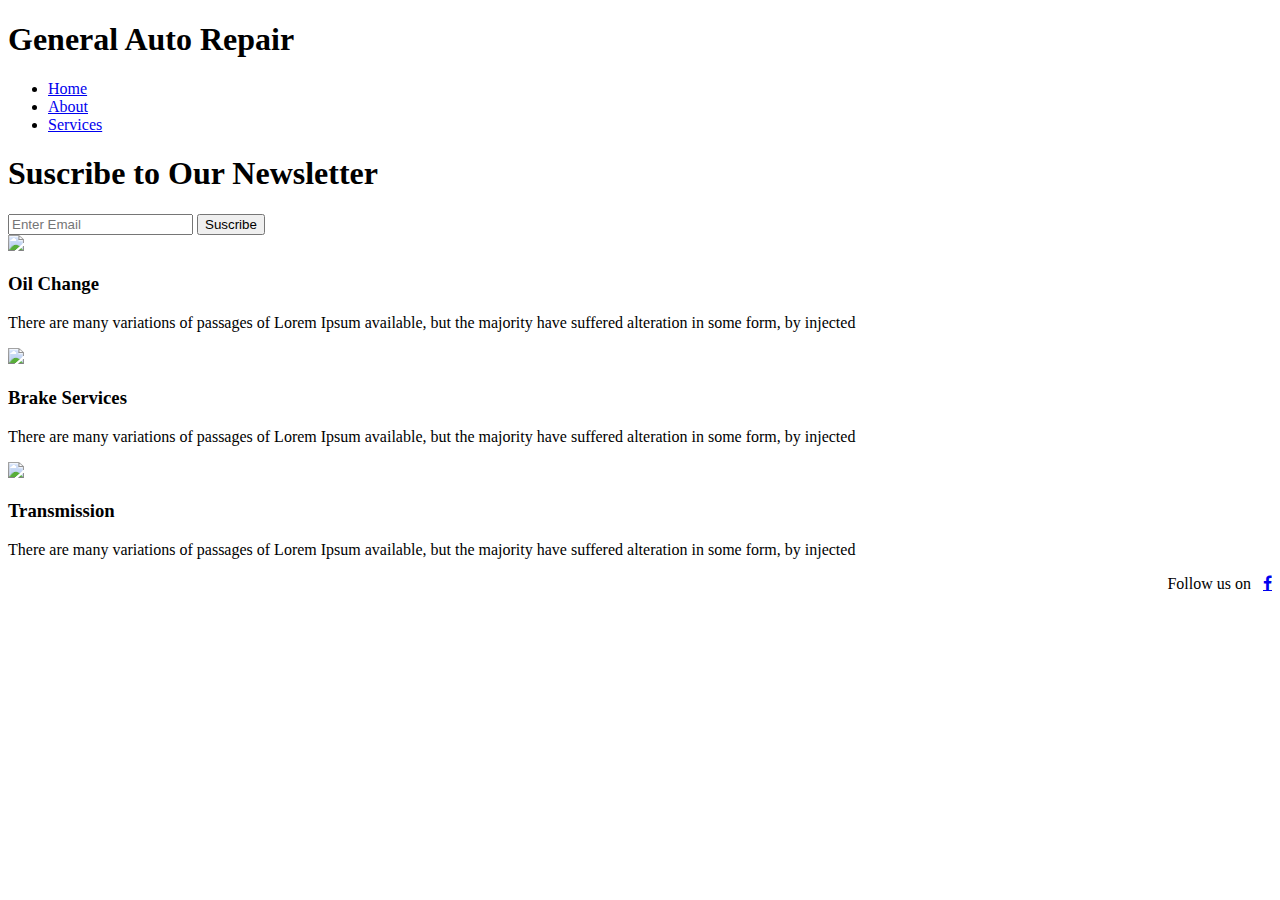
==== index.html @ e5791993 "21" ====
<!DOCTYPE html>
<html lang="en">
<head>
    <meta charset="UTF-8">
    <meta name="viewport" content="width=device-width, initial-scale=1.0">
    <meta http-equiv="X-UA-Compatible" content="ie=edge">
    <title>Acme Web Design |Welcome</title>
    <link rel="stylesheet" type="text/css" href="pjhuver20.github.io/styles.css">
    <link rel="stylesheet" href="https://cdnjs.cloudflare.com/ajax/libs/font-awesome/4.7.0/css/font-awesome.min.css">
</head>
<body>
    <header>
        <div class="container">
            <div id="branding">
                <h1><span class="highlight">General</span> Auto Repair</h1>
            </div>
         <nav>
            <ul>
                <li class="current"><a href="index.html">Home</a></li>
                <li><a href="C:\Users\michael\Documents\about.html">About</a></li>
                <li><a href="C:\Users\michael\Documents\services.html">Services</a></li>
            </ul>
         </nav>
        </div>
    </header>

    <section id="showcase">
        <div class="container">
            <h1></h1><!--use maybe laterp-->
            <p></p><!--use maybe laterp-->
        </div>
    </section>

    <section id="newsletter">
        <div class="container">
            <h1>Suscribe to Our Newsletter</h1>
            <form>
                <input type="email" placeholder="Enter Email">
                <button type="Submit" class="button_1">Suscribe</button>
            </form>
        </div>
    </section>
    <section id="boxes">
        <div class="container">
            <div class="box">
                <img src="https://di-uploads-pod11.dealerinspire.com/volkswagensouthtowne/uploads/2017/06/Service_OilChange_3.jpg" >
                <h3>Oil Change</h3>
                <p>There are many variations of passages of Lorem Ipsum available, but the majority have suffered alteration in some form, by injected </p>
            </div>
            <div class="box">
                    <img src="https://navarreautorepair.com/wp-content/uploads/2011/06/brakes.jpg" >
                    <h3>Brake Services</h3>
                    <p>There are many variations of passages of Lorem Ipsum available, but the majority have suffered alteration in some form, by injected </p>
                </div>
             <div class="box">
                    <img src="http://starketransmissionandautorepair.com/wp-content/uploads/2014/07/engine-repair.jpg">
                        <h3>Transmission</h3>
                        <p>There are many variations of passages of Lorem Ipsum available, but the majority have suffered alteration in some form, by injected </p>
                    </div>
        </div>
    </section>

    <footer>
        
        <div><p style=text-align:right>Follow us on &nbsp;&nbsp;<a  href="https://www.facebook.com/General-Auto-Repair-384190718754758/" class="fa fa-facebook"></a></p></div>
        
       
    </footer>
</body>
</html>
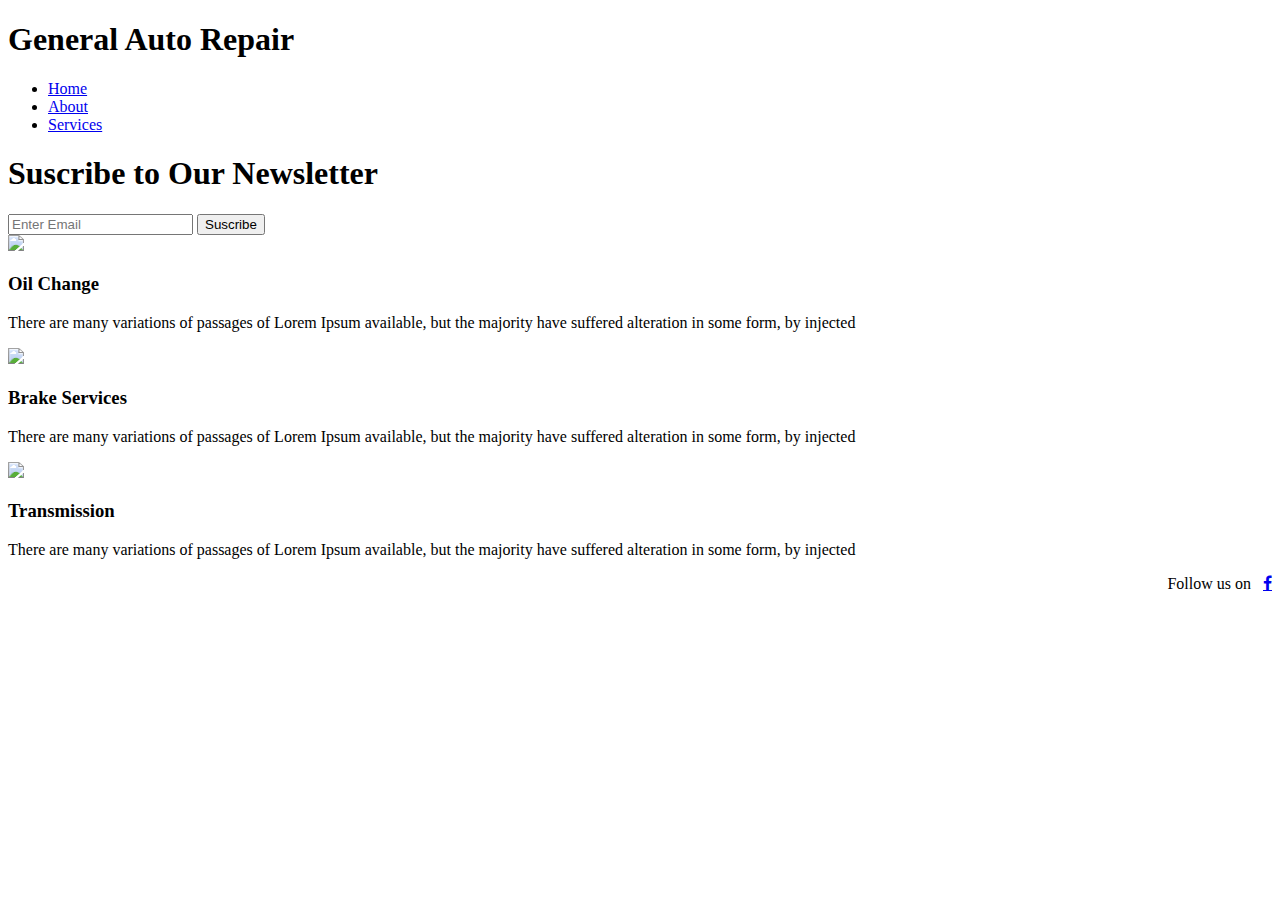
==== commit b88d8e90: "22" ====
--- a/index.html
+++ b/index.html
@@ -5,7 +5,7 @@
     <meta name="viewport" content="width=device-width, initial-scale=1.0">
     <meta http-equiv="X-UA-Compatible" content="ie=edge">
     <title>Acme Web Design |Welcome</title>
-    <link rel="stylesheet" type="text/css" href="pjhuver20.github.io/styles.css">
+    <link rel="stylesheet" type="text/css" href="C:\Users\michael\Desktop\GitHub\pjhuver20.github.io\styles.css">
     <link rel="stylesheet" href="https://cdnjs.cloudflare.com/ajax/libs/font-awesome/4.7.0/css/font-awesome.min.css">
 </head>
 <body>
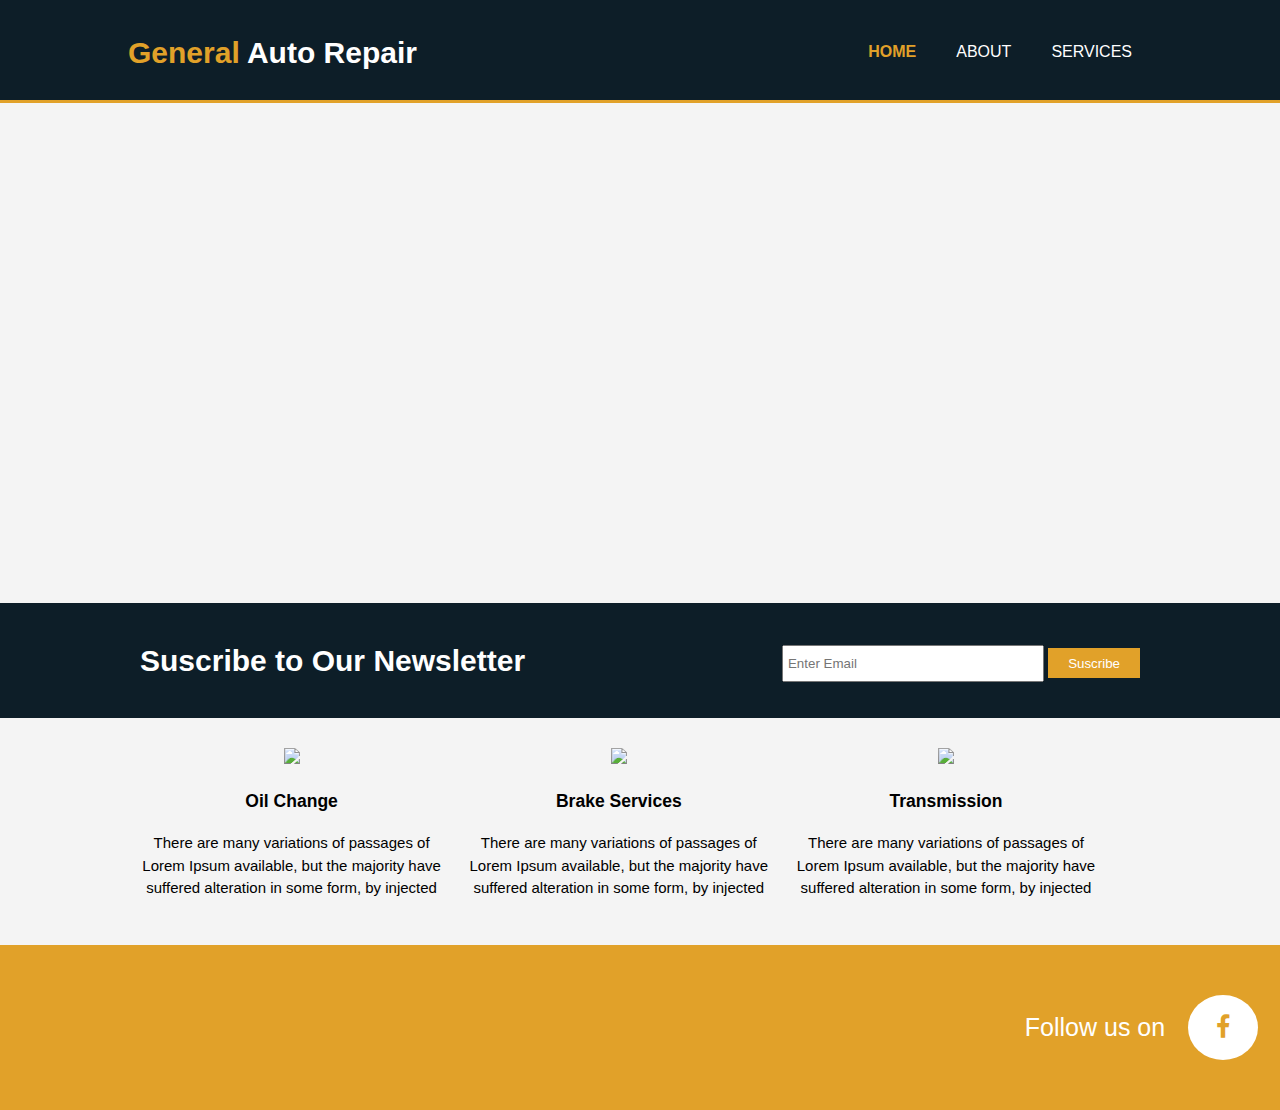
==== commit 645d1a6a: "25" ====
--- a/index.html
+++ b/index.html
@@ -5,7 +5,7 @@
     <meta name="viewport" content="width=device-width, initial-scale=1.0">
     <meta http-equiv="X-UA-Compatible" content="ie=edge">
     <title>Acme Web Design |Welcome</title>
-    <link rel="stylesheet" type="text/css" href="C:\Users\michael\Desktop\GitHub\pjhuver20.github.io\styles.css">
+    <link rel="stylesheet" type="text/css" href="styles.css">
     <link rel="stylesheet" href="https://cdnjs.cloudflare.com/ajax/libs/font-awesome/4.7.0/css/font-awesome.min.css">
 </head>
 <body>
--- a/styles.css
+++ b/styles.css
@@ -0,0 +1,236 @@
+body{
+  font:15px/1.5 Arial, Helvetica, sans-serif;
+  padding: 0;
+  margin: 0;
+  background-color: #f4f4f4; 
+}
+/*Global*/
+.container{
+  width: 80%;
+  margin: auto;
+  overflow: hidden;
+}
+
+header ul{
+  margin: 0;
+  padding: 0;
+}
+
+.button_1{
+  height: 30px;
+  background:#e1a129;
+  border: 0;
+  padding-left: 20px;
+  padding-right: 20px;
+  color: #ffffff;
+  margin-top: 15px;
+  margin-bottom: 10px;
+}
+
+.dark{
+  padding: 15px;
+  background: #35424a;
+  color: #ffffff;
+
+}
+
+/*Header*/
+header{
+  background:#0d1e28;
+  color: #ffffff;
+  padding-top: 30px;
+  min-height: 70px;
+  border-bottom:#e1a129 3px solid;
+}
+
+header a{
+  color: #ffffff;
+  text-decoration: none;
+  text-transform: uppercase;
+  font-size: 16px;
+}
+
+
+
+
+header li{
+  float: left;
+  display: inline;
+  padding: 0 20px 0 20px;
+}
+
+header #branding{
+  float: left;
+}
+
+header #branding h1{
+  margin: 0;
+}
+
+header nav {
+  float: right;
+  margin-top: 10px;
+}
+
+header .highlight, header .current a{
+  color: #e1a129;
+  font-weight: bold;
+}
+
+header a:hover{
+  color: #cccccc;
+  font-weight: bold;
+}
+
+/*showcase*/
+#showcase{
+  min-height: 500px;
+  background: url(https://scontent.fslc1-1.fna.fbcdn.net/v/t1.0-9/41758829_476109269562902_4920425228489719808_n.jpg?_nc_cat=103&_nc_ht=scontent.fslc1-1.fna&oh=1b0619c4d3128fea30359fafc276d5a4&oe=5C9B08AA) no-repeat 50%;
+  text-align: center;
+  color: #ffffff;
+  
+}
+
+showcase h1{
+  margin-top: 100px;
+  font-size: 55px;
+  margin-bottom: 10px;
+}
+
+showcase p{
+  font-size:20px;
+}
+
+/*newsletter*/
+#newsletter{
+  padding:15px;
+  color: #ffffff;
+  background: #0d1e28; 
+}
+
+#newsletter h1{
+  float: left;
+}
+
+#newsletter form{
+  float: right;
+  margin-top: 15px;
+}
+
+#newsletter input[type="email"]{
+  padding: 4px;
+  height: 25px;
+  width: 250px;
+}
+
+/*Boxes*/
+#boxes{
+  margin-top: 20px;
+}
+
+#boxes .box{
+  float: left;
+  width:30%;
+  padding:10px;
+  text-align: center;
+
+}
+
+#boxes .box img{
+  width: 250px;
+}
+
+/*sidebar*/
+aside#sidebar{
+  float: right;
+  width: 30%;
+  margin-top: 10px;
+}
+
+aside#sidebar .quote input, aside#sidebar .quote textarea{
+  width: 90%;
+  padding: 5px;
+}
+
+/*Main-col*/
+article#main-col{
+  float: left;
+  width: 65%;
+
+}
+
+/*Services */
+ul#services li{
+  list-style: none;
+  padding: 20px;
+  border: #cccccc solid 1px;
+  margin-bottom: 5px;
+  background: #e6e6e6
+}
+
+footer{
+  padding: 20px;
+  margin-top: 20px;
+  background-color:#e1a129;
+  color: #ffffff;
+  text-align: center;
+  font-size: 25px;
+}
+/*facebook icon*/
+.fa {
+  padding: 20px;
+  font-size: 30px;
+  width: 30px;
+  text-align: center;
+  text-decoration: none;
+  margin: 5px 2px;
+  border-radius: 50%;
+  
+}
+
+.fa-facebook {
+  background: #ffffff;
+  color:#e1a129;
+  
+ 
+
+  
+}
+
+.fa:hover {
+  opacity: 0.7;
+}
+
+/*media queries*/
+@media(max-width:768px){
+  header #branding,
+  header nav,
+  header nav li,
+  #newsletter h1,
+  #newsletter form,
+  #boxes .box,
+  article#main-col,
+  aside#sidebar{
+    float: none;
+    text-align: center;
+    width: 100%;
+}
+header{
+  padding-bottom: 20px;
+}
+
+#showcase h1{
+  margin-top: 40px;
+}
+ newsletter button, quote button{
+   display:block;
+   width: 100%;
+ }
+
+ #newsletter form input[type="email"] .quote input, .quote textarea{
+   width: 100%;
+   margin-bottom: 5px;
+ }
+
+
+}